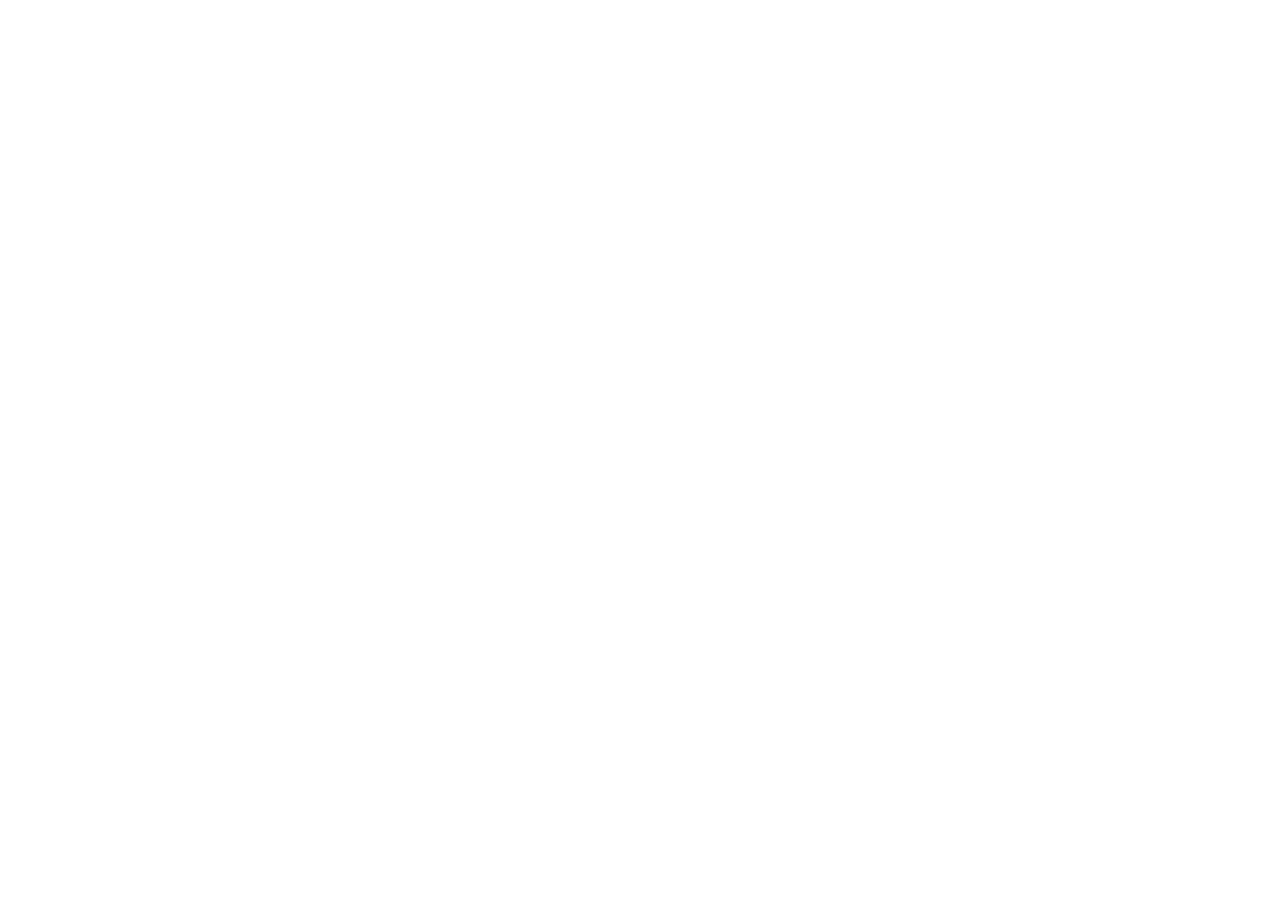
==== index.html @ 9dc5c491 "Merge pull request #4 from trilogy-ejl/test-1" ====
<!DOCTYPE html>
<html>
<head>
    <meta charset="utf-8">
    <meta http-equiv="X-UA-Compatible" content="IE=edge">
    <title>Test name</title>
    <meta name="viewport" content="width=device-width, initial-scale=1">
    <link rel="stylesheet" type="text/css" media="screen" href="main.css">
    <script src="main.js"></script>
</head>
<body>
    
</body>
</html>
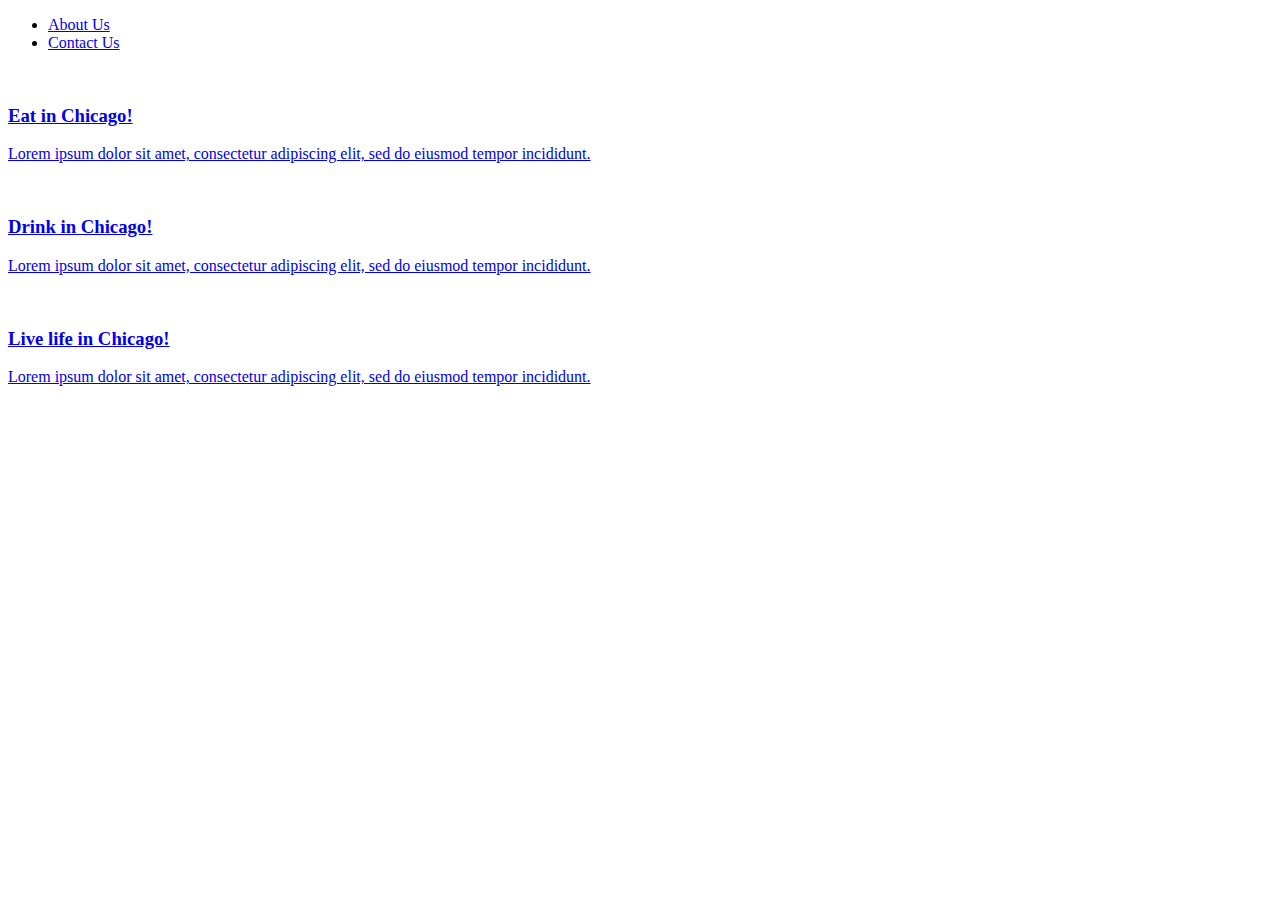
==== commit 7d393a68: "Places API library" ====
--- a/index.html
+++ b/index.html
@@ -1,14 +1,95 @@
 <!DOCTYPE html>
 <html>
+
 <head>
     <meta charset="utf-8">
     <meta http-equiv="X-UA-Compatible" content="IE=edge">
-    <title>Test name</title>
+    <title>Eat, Drink, Live Chicago!!</title>
     <meta name="viewport" content="width=device-width, initial-scale=1">
-    <link rel="stylesheet" type="text/css" media="screen" href="main.css">
-    <script src="main.js"></script>
+    <link rel="stylesheet" type="text/css" media="screen" href="assets/css/style.css">
+    <link rel="stylesheet" href="https://cdnjs.cloudflare.com/ajax/libs/uikit/3.1.4/css/uikit.min.css" />
 </head>
 <body>
-    
+    <nav class="uk-navbar-container" uk-navbar="mode: click">
+            <div class="uk-navbar-left">
+                <ul class="uk-navbar-nav">
+                    <li class="uk-active"><a href="#">About Us</a></li>
+                    <li class="uk-active"><a href="contact.html">Contact Us</a></li>
+                </ul>
+            </div>
+    </nav>
+    <div class="uk-flex uk-flex-center">
+        <div class="uk-position-center uk-overlay uk-overlay-default">
+            <div class="uk-container">
+                <div class="uk-column-1-3">
+
+                    <div id="eat">
+                        <a href="eat.html">
+                            <div class="uk-card uk-card-hover">
+                                <div class="uk-card uk-card-default">
+                                    <div class="uk-card-media-top">
+                                        <img src="/assets/images/carminesChicago.jpg"
+                                            alt="">
+                                    </div>
+                                    <div class="uk-card-body">
+                                        <h3 class="uk-card-title">Eat in Chicago!</h3>
+                                        <p>Lorem ipsum dolor sit amet, consectetur adipiscing elit, sed do eiusmod
+                                            tempor
+                                            incididunt.</p>
+                                    </div>
+                                </div>
+                            </div>
+                        </a>
+                    </div>
+                    <div id="drink">
+                        <a href="drink.html">
+                            <div class="uk-card uk-card-hover">
+                                <div class="uk-card uk-card-default">
+                                    <div class="uk-card-media-bottom">
+                                        <img src="/assets/images/enoChicago.jpg"
+                                            alt="">
+                                    </div>
+                                    <div class="uk-card-body">
+                                        <h3 class="uk-card-title">Drink in Chicago!</h3>
+                                        <p>Lorem ipsum dolor sit amet, consectetur adipiscing elit, sed do eiusmod
+                                            tempor
+                                            incididunt.</p>
+                                    </div>
+                                </div>
+                            </div>
+                        </a>
+                    </div>
+                    <div id="live">
+                        <a href="live.html">
+                            <div class="uk-card uk-card-hover">
+                                <div class="uk-card uk-card-default">
+                                    <div class="uk-card-media-top">
+                                        <img src="/assets/images/tasteOfChicago.jpg"
+                                            alt="">
+                                    </div>
+                                    <div class="uk-card-body">
+                                        <h3 class="uk-card-title">Live life in Chicago!</h3>
+                                        <p>Lorem ipsum dolor sit amet, consectetur adipiscing elit, sed do eiusmod
+                                            tempor
+                                            incididunt.</p>
+                                    </div>
+                                </div>
+                            </div>
+                        </a>
+                    </div>
+
+                </div>
+            </div>
+        </div>
+    </div>
+
+    <video autoplay loop id="video-background" muted plays-inline>
+        <source src="assets/videos/motionplaces0036-c029-q001.mp4" type="video/mp4"></video>
+
+    <script type="text/javascript" src="https://maps.googleapis.com/maps/api/js?key=AIzaSyCf41dYDqUyfDbS0Y0xLhwkC9ON5RbOGm8&libraries=places"></script>
+    <script src="https://cdnjs.cloudflare.com/ajax/libs/jquery/3.2.1/jquery.min.js"></script>        
+    <script src="assets/javascript/api.js"></script>
+    <script src="assets/javascript/app.js"></script>
 </body>
+
 </html>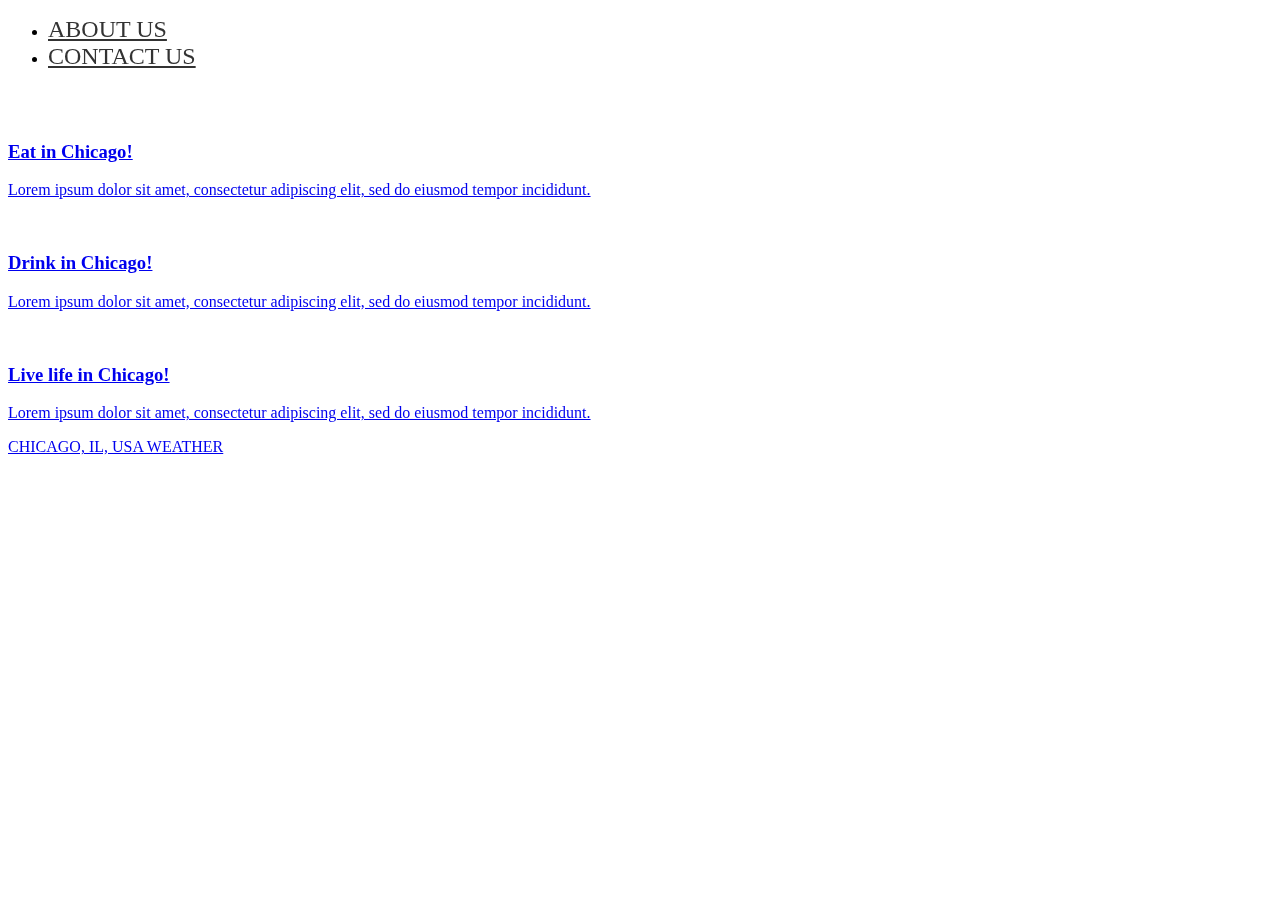
==== commit dddf1b64: "Fixed Text Overflow" ====
--- a/index.html
+++ b/index.html
@@ -9,17 +9,19 @@
     <link rel="stylesheet" type="text/css" media="screen" href="assets/css/style.css">
     <link rel="stylesheet" href="https://cdnjs.cloudflare.com/ajax/libs/uikit/3.1.4/css/uikit.min.css" />
 </head>
+
 <body>
     <nav class="uk-navbar-container" uk-navbar="mode: click">
-            <div class="uk-navbar-left">
-                <ul class="uk-navbar-nav">
-                    <li class="uk-active"><a href="#">About Us</a></li>
-                    <li class="uk-active"><a href="contact.html">Contact Us</a></li>
-                </ul>
-            </div>
+        <div class="uk-navbar-left">
+            <ul class="uk-navbar-nav">
+                <li class="uk-active"><a href="#">About Us</a></li>
+                <li class="uk-active"><a href="contact.html">Contact Us</a></li>
+            </ul>
+        </div>
     </nav>
+    <br>
     <div class="uk-flex uk-flex-center">
-        <div class="uk-position-center uk-overlay uk-overlay-default">
+        <!-- <div class="uk-position-center uk-overlay uk-overlay-default"> -->
             <div class="uk-container">
                 <div class="uk-column-1-3">
 
@@ -28,8 +30,7 @@
                             <div class="uk-card uk-card-hover">
                                 <div class="uk-card uk-card-default">
                                     <div class="uk-card-media-top">
-                                        <img src="/assets/images/carminesChicago.jpg"
-                                            alt="">
+                                        <img src="/assets/images/carminesChicago.jpg" alt="">
                                     </div>
                                     <div class="uk-card-body">
                                         <h3 class="uk-card-title">Eat in Chicago!</h3>
@@ -46,8 +47,7 @@
                             <div class="uk-card uk-card-hover">
                                 <div class="uk-card uk-card-default">
                                     <div class="uk-card-media-bottom">
-                                        <img src="/assets/images/enoChicago.jpg"
-                                            alt="">
+                                        <img src="/assets/images/enoChicago.jpg" alt="">
                                     </div>
                                     <div class="uk-card-body">
                                         <h3 class="uk-card-title">Drink in Chicago!</h3>
@@ -64,8 +64,7 @@
                             <div class="uk-card uk-card-hover">
                                 <div class="uk-card uk-card-default">
                                     <div class="uk-card-media-top">
-                                        <img src="/assets/images/tasteOfChicago.jpg"
-                                            alt="">
+                                        <img src="/assets/images/tasteOfChicago.jpg" alt="">
                                     </div>
                                     <div class="uk-card-body">
                                         <h3 class="uk-card-title">Live life in Chicago!</h3>
@@ -79,15 +78,24 @@
                     </div>
 
                 </div>
+
             </div>
+
         </div>
+
     </div>
+    <div class="uk-position-bottom">
+        <a class="weatherwidget-io" href="https://forecast7.com/en/41d88n87d63/chicago/?unit=us"
+            data-label_1="CHICAGO, IL, USA" data-label_2="WEATHER" data-theme="original"
+            data-basecolor="#00060a">CHICAGO, IL, USA WEATHER</a>
+    </div>
+
 
     <video autoplay loop id="video-background" muted plays-inline>
         <source src="assets/videos/motionplaces0036-c029-q001.mp4" type="video/mp4"></video>
 
-    <script type="text/javascript" src="https://maps.googleapis.com/maps/api/js?key=AIzaSyCf41dYDqUyfDbS0Y0xLhwkC9ON5RbOGm8&libraries=places"></script>
-    <script src="https://cdnjs.cloudflare.com/ajax/libs/jquery/3.2.1/jquery.min.js"></script>        
+
+    <script src="https://cdnjs.cloudflare.com/ajax/libs/jquery/3.2.1/jquery.min.js"></script>
     <script src="assets/javascript/api.js"></script>
     <script src="assets/javascript/app.js"></script>
 </body>
--- a/assets/css/style.css
+++ b/assets/css/style.css
@@ -0,0 +1,51 @@
+/* Style sheet for trilogy project */
+
+body {
+    background-color: transparent!important;
+}
+
+#video-background{
+    position: fixed;
+    right: 0;
+    bottom: 0;
+    min-width: 100%;
+    min-height: 100%;
+    width: auto;
+    height: auto;
+    z-index: -100;
+}
+
+.uk-position-bottom{
+    margin: 0, auto;
+}
+
+.uk-navbar-nav>li.uk-active>a {
+    color: #333;
+    font-size: x-large;
+}
+
+.uk-navbar-nav>li>a {
+    color: #999;
+    text-transform: uppercase;
+    transition: .1s ease-in-out;
+    transition-property: color,background-color;
+    font-size: xx-large;
+}
+
+#eatInformation, #drinkInformation, #liveInformation{
+    background: rgba(255, 255, 255, 0.9);
+    color: black;
+}
+
+#accurateContainer {
+    height: 100%;
+    display: flex;
+    align-items: center;
+    justify-content: center;
+  }
+
+#accurateLocation{
+    background: rgba(255, 255, 255, 0.9);
+    color: black;
+    text-align: center; 
+}
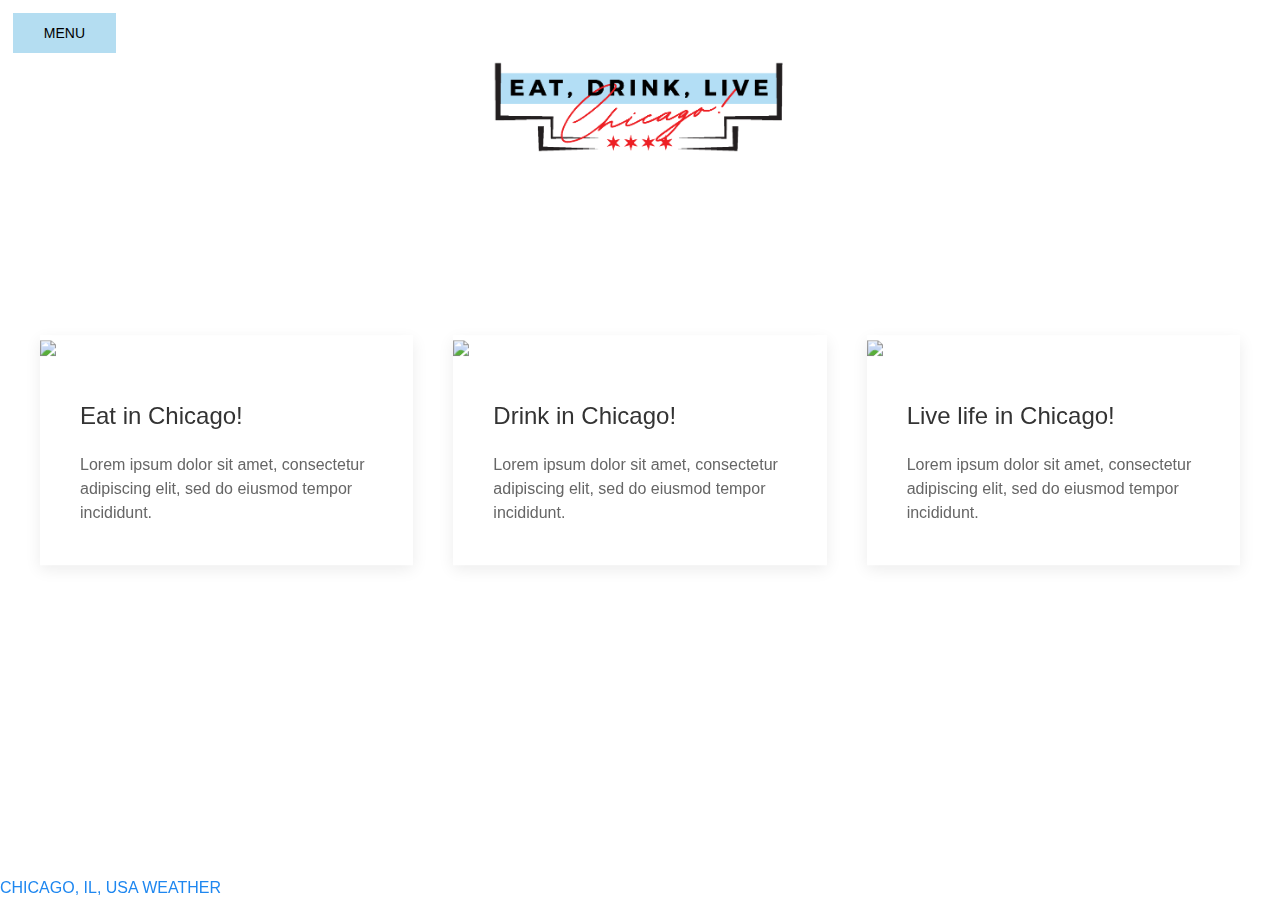
==== commit 9ee50072: "Merge branch 'master' into eventbrite01" ====
--- a/index.html
+++ b/index.html
@@ -7,30 +7,56 @@
     <title>Eat, Drink, Live Chicago!!</title>
     <meta name="viewport" content="width=device-width, initial-scale=1">
     <link rel="stylesheet" type="text/css" media="screen" href="assets/css/style.css">
-    <link rel="stylesheet" href="https://cdnjs.cloudflare.com/ajax/libs/uikit/3.1.4/css/uikit.min.css" />
+    <link rel="stylesheet" href="assets/css/uikit.min.css" />
+    <script src="assets/javascript/uikit.min.js"></script>
+    <script src="assets/javascript/uikit-icons.min.js"></script>
 </head>
 
 <body>
-    <nav class="uk-navbar-container" uk-navbar="mode: click">
-        <div class="uk-navbar-left">
+    <!-- <nav class="uk-navbar-container" uk-navbar="mode: click">
+        <div class="uk-navbar-center">
             <ul class="uk-navbar-nav">
                 <li class="uk-active"><a href="#">About Us</a></li>
                 <li class="uk-active"><a href="contact.html">Contact Us</a></li>
             </ul>
         </div>
-    </nav>
+    </nav> -->
+        <div id="navButton">
+            <button class="uk-button uk-button-primary uk-animation-scale-up uk-transform-origin-bottom-right"
+                type="button">Menu</button>
+        </div>
+            <div uk-dropdown>
+                <ul class="uk-nav uk-dropdown-nav">
+                    <li class="uk-nav-header">The Menu</li>
+                    <li class="uk-nav-divider"></li>
+                    <li><a href="contact.html">Comments Board</a></li>
+                    <li><a href="">About Us</a></li>
+                    <li><a href="store.html">Store</a></li>
+                </ul>
+            </div>
+        
+
+    <div class="uk-flex uk-flex-center uk-animation-scale-up uk-transform-origin-top-center">
+            <div id="logo">
+                    <img src="assets/images/EDLC Logo.png" alt="EDLC">
+                </div>
+            </div>
+
+    
+
     <br>
-    <div class="uk-flex uk-flex-center">
-        <!-- <div class="uk-position-center uk-overlay uk-overlay-default"> -->
+    <div class="uk-position-center">
+        <div class="uk-flex uk-flex-center">
+            <!-- <div class="uk-position-center uk-overlay uk-overlay-default"> -->
             <div class="uk-container">
                 <div class="uk-column-1-3">
 
                     <div id="eat">
                         <a href="eat.html">
-                            <div class="uk-card uk-card-hover">
+                            <div class="uk-card uk-card-hover uk-animation-scale-up uk-transform-origin-bottom-right">
                                 <div class="uk-card uk-card-default">
                                     <div class="uk-card-media-top">
-                                        <img src="/assets/images/carminesChicago.jpg" alt="">
+                                        <img src="assets/images/carminesChicago.jpg">
                                     </div>
                                     <div class="uk-card-body">
                                         <h3 class="uk-card-title">Eat in Chicago!</h3>
@@ -44,10 +70,10 @@
                     </div>
                     <div id="drink">
                         <a href="drink.html">
-                            <div class="uk-card uk-card-hover">
+                            <div class="uk-card uk-card-hover uk-animation-scale-up uk-transform-origin-top-center">
                                 <div class="uk-card uk-card-default">
-                                    <div class="uk-card-media-bottom">
-                                        <img src="/assets/images/enoChicago.jpg" alt="">
+                                    <div class="uk-card-media-top">
+                                        <img src="assets/images/enoChicago.jpg">
                                     </div>
                                     <div class="uk-card-body">
                                         <h3 class="uk-card-title">Drink in Chicago!</h3>
@@ -61,10 +87,10 @@
                     </div>
                     <div id="live">
                         <a href="live.html">
-                            <div class="uk-card uk-card-hover">
+                            <div class="uk-card uk-card-hover uk-animation-scale-up uk-transform-origin-bottom-center">
                                 <div class="uk-card uk-card-default">
                                     <div class="uk-card-media-top">
-                                        <img src="/assets/images/tasteOfChicago.jpg" alt="">
+                                        <img src="assets/images/tasteOfChicago.jpg">
                                     </div>
                                     <div class="uk-card-body">
                                         <h3 class="uk-card-title">Live life in Chicago!</h3>
@@ -84,16 +110,18 @@
         </div>
 
     </div>
-    <div class="uk-position-bottom">
-        <a class="weatherwidget-io" href="https://forecast7.com/en/41d88n87d63/chicago/?unit=us"
-            data-label_1="CHICAGO, IL, USA" data-label_2="WEATHER" data-theme="original"
-            data-basecolor="#00060a">CHICAGO, IL, USA WEATHER</a>
+    <div class="uk-position-bottom uk-animation-scale-up">
+        <div id="weatherWidget">
+            <a class="weatherwidget-io" href="https://forecast7.com/en/41d88n87d63/chicago/?unit=us"
+                data-label_1="CHICAGO, IL, USA" data-label_2="WEATHER" data-theme="original"
+                data-basecolor="#00060a">CHICAGO, IL, USA WEATHER</a>
+        </div>
     </div>
 
-
-    <video autoplay loop id="video-background" muted plays-inline>
-        <source src="assets/videos/motionplaces0036-c029-q001.mp4" type="video/mp4"></video>
-
+    <div class="uk-background-image@m">
+        <video autoplay loop id="video-background" muted plays-inline>
+            <source src="assets/videos/motionplaces0036-c029-q001.mp4" type="video/mp4"></video>
+    </div>
 
     <script src="https://cdnjs.cloudflare.com/ajax/libs/jquery/3.2.1/jquery.min.js"></script>
     <script src="assets/javascript/api.js"></script>
--- a/assets/css/style.css
+++ b/assets/css/style.css
@@ -2,6 +2,22 @@
 
 body {
     background-color: transparent!important;
+}
+
+.uk-button-primary {
+    background-color: #B4DDF1 !important;
+    color: black !important;
+}
+
+.uk-dropdown {
+    background-color: #B4DDF1 !important;
+    color: black !important;
+}
+
+
+#logo {
+    height: 25%;
+    width: 25%;
 }
 
 #video-background{
@@ -19,18 +35,11 @@
     margin: 0, auto;
 }
 
-.uk-navbar-nav>li.uk-active>a {
-    color: #333;
-    font-size: x-large;
+#navButton{
+    margin-left: 1%;
+    margin-top: 1%;
 }
 
-.uk-navbar-nav>li>a {
-    color: #999;
-    text-transform: uppercase;
-    transition: .1s ease-in-out;
-    transition-property: color,background-color;
-    font-size: xx-large;
-}
 
 #eatInformation, #drinkInformation, #liveInformation{
     background: rgba(255, 255, 255, 0.9);
@@ -49,3 +58,4 @@
     color: black;
     text-align: center; 
 }
+
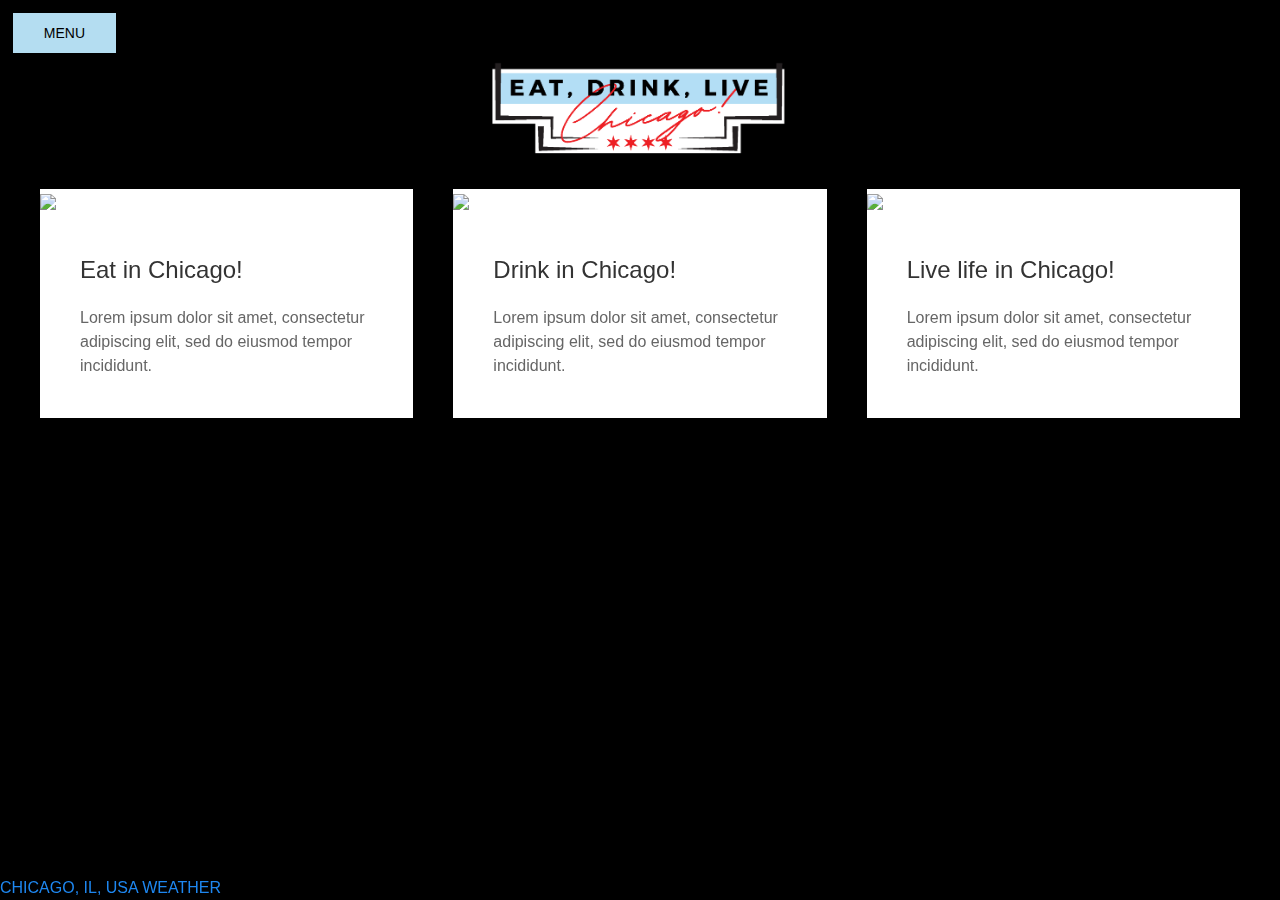
==== commit 1890e2aa: "Merge pull request #35 from trilogy-ejl/FixResponsiveness" ====
--- a/index.html
+++ b/index.html
@@ -13,44 +13,33 @@
 </head>
 
 <body>
-    <!-- <nav class="uk-navbar-container" uk-navbar="mode: click">
-        <div class="uk-navbar-center">
-            <ul class="uk-navbar-nav">
-                <li class="uk-active"><a href="#">About Us</a></li>
-                <li class="uk-active"><a href="contact.html">Contact Us</a></li>
-            </ul>
-        </div>
-    </nav> -->
+
         <div id="navButton">
             <button class="uk-button uk-button-primary uk-animation-scale-up uk-transform-origin-bottom-right"
                 type="button">Menu</button>
+        <div uk-dropdown>
+            <ul class="uk-nav uk-dropdown-nav">
+                <li class="uk-nav-header">The Menu</li>
+                <li class="uk-nav-divider"></li>
+                <li><a href="contact.html">Comments Board</a></li>
+                <li><a href="">About Us</a></li>
+                <li><a href="store.html">Store</a></li>
+            </ul>
         </div>
-            <div uk-dropdown>
-                <ul class="uk-nav uk-dropdown-nav">
-                    <li class="uk-nav-header">The Menu</li>
-                    <li class="uk-nav-divider"></li>
-                    <li><a href="contact.html">Comments Board</a></li>
-                    <li><a href="">About Us</a></li>
-                    <li><a href="store.html">Store</a></li>
-                </ul>
-            </div>
-        
+    </div>
 
-    <div class="uk-flex uk-flex-center uk-animation-scale-up uk-transform-origin-top-center">
-            <div id="logo">
+        <div class="uk-flex uk-flex-center uk-animation-scale-up uk-transform-origin-top-center">
+                <div id="logo">
                     <img src="assets/images/EDLC Logo.png" alt="EDLC">
                 </div>
             </div>
 
-    
+    <br>
 
-    <br>
-    <div class="uk-position-center">
         <div class="uk-flex uk-flex-center">
             <!-- <div class="uk-position-center uk-overlay uk-overlay-default"> -->
             <div class="uk-container">
                 <div class="uk-column-1-3">
-
                     <div id="eat">
                         <a href="eat.html">
                             <div class="uk-card uk-card-hover uk-animation-scale-up uk-transform-origin-bottom-right">
@@ -102,11 +91,7 @@
                             </div>
                         </a>
                     </div>
-
                 </div>
-
-            </div>
-
         </div>
 
     </div>
@@ -118,10 +103,8 @@
         </div>
     </div>
 
-    <div class="uk-background-image@m">
-        <video autoplay loop id="video-background" muted plays-inline>
-            <source src="assets/videos/motionplaces0036-c029-q001.mp4" type="video/mp4"></video>
-    </div>
+    <video autoplay loop id="video-background" muted plays-inline>
+        <source src="assets/videos/motionplaces0036-c029-q001.mp4" type="video/mp4"></video>
 
     <script src="https://cdnjs.cloudflare.com/ajax/libs/jquery/3.2.1/jquery.min.js"></script>
     <script src="assets/javascript/api.js"></script>
--- a/assets/css/style.css
+++ b/assets/css/style.css
@@ -20,7 +20,7 @@
     width: 25%;
 }
 
-#video-background{
+/* .uk-cover-object{
     position: fixed;
     right: 0;
     bottom: 0;
@@ -28,7 +28,20 @@
     min-height: 100%;
     width: auto;
     height: auto;
+        
+} */
+
+#video-background{
+    position: fixed;
+    object-fit: cover;
+    right: 0;
+    bottom: 0;
+    min-width: 100%;
+    min-height: 100%;
+    width: auto;
+    height: auto;
     z-index: -100;
+    background-color: black;
 }
 
 .uk-position-bottom{
@@ -59,3 +72,6 @@
     text-align: center; 
 }
 
+.eventinfo {
+    text-align: justify;
+   }
